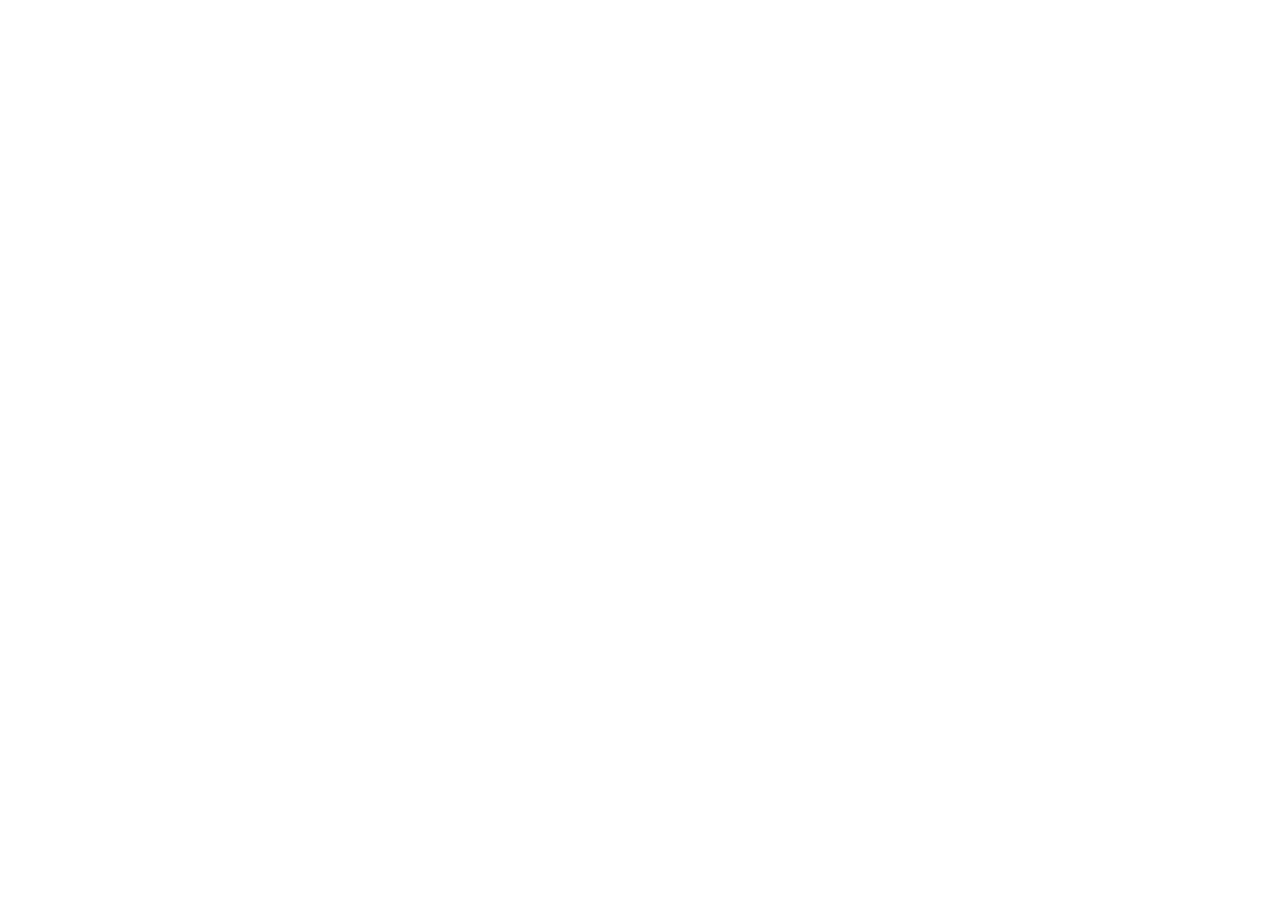
==== index.html @ ff3f2203 "se añade bootstrap a index.html" ====
<!DOCTYPE html>
<html lang="es">
<head>
    <meta charset="UTF-8">
    <meta name="viewport" content="width=device-width, initial-scale=1.0">
    <title>AgroConecta</title>
    <link href="https://cdn.jsdelivr.net/npm/bootstrap@5.3.8/dist/css/bootstrap.min.css" rel="stylesheet" integrity="sha384-sRIl4kxILFvY47J16cr9ZwB07vP4J8+LH7qKQnuqkuIAvNWLzeN8tE5YBujZqJLB" crossorigin="anonymous">

</head>
<body class="d-flex flex-column min-vh-100">
    <header class="container-navBar">

    </header>

    <main class="flex-fill py-5">

    </main>

    <footer class="text-center p-3">

    </footer>

    <script src="https://cdn.jsdelivr.net/npm/bootstrap@5.3.8/dist/js/bootstrap.bundle.min.js" integrity="sha384-FKyoEForCGlyvwx9Hj09JcYn3nv7wiPVlz7YYwJrWVcXK/BmnVDxM+D2scQbITxI" crossorigin="anonymous"></script>

</body>
</html>
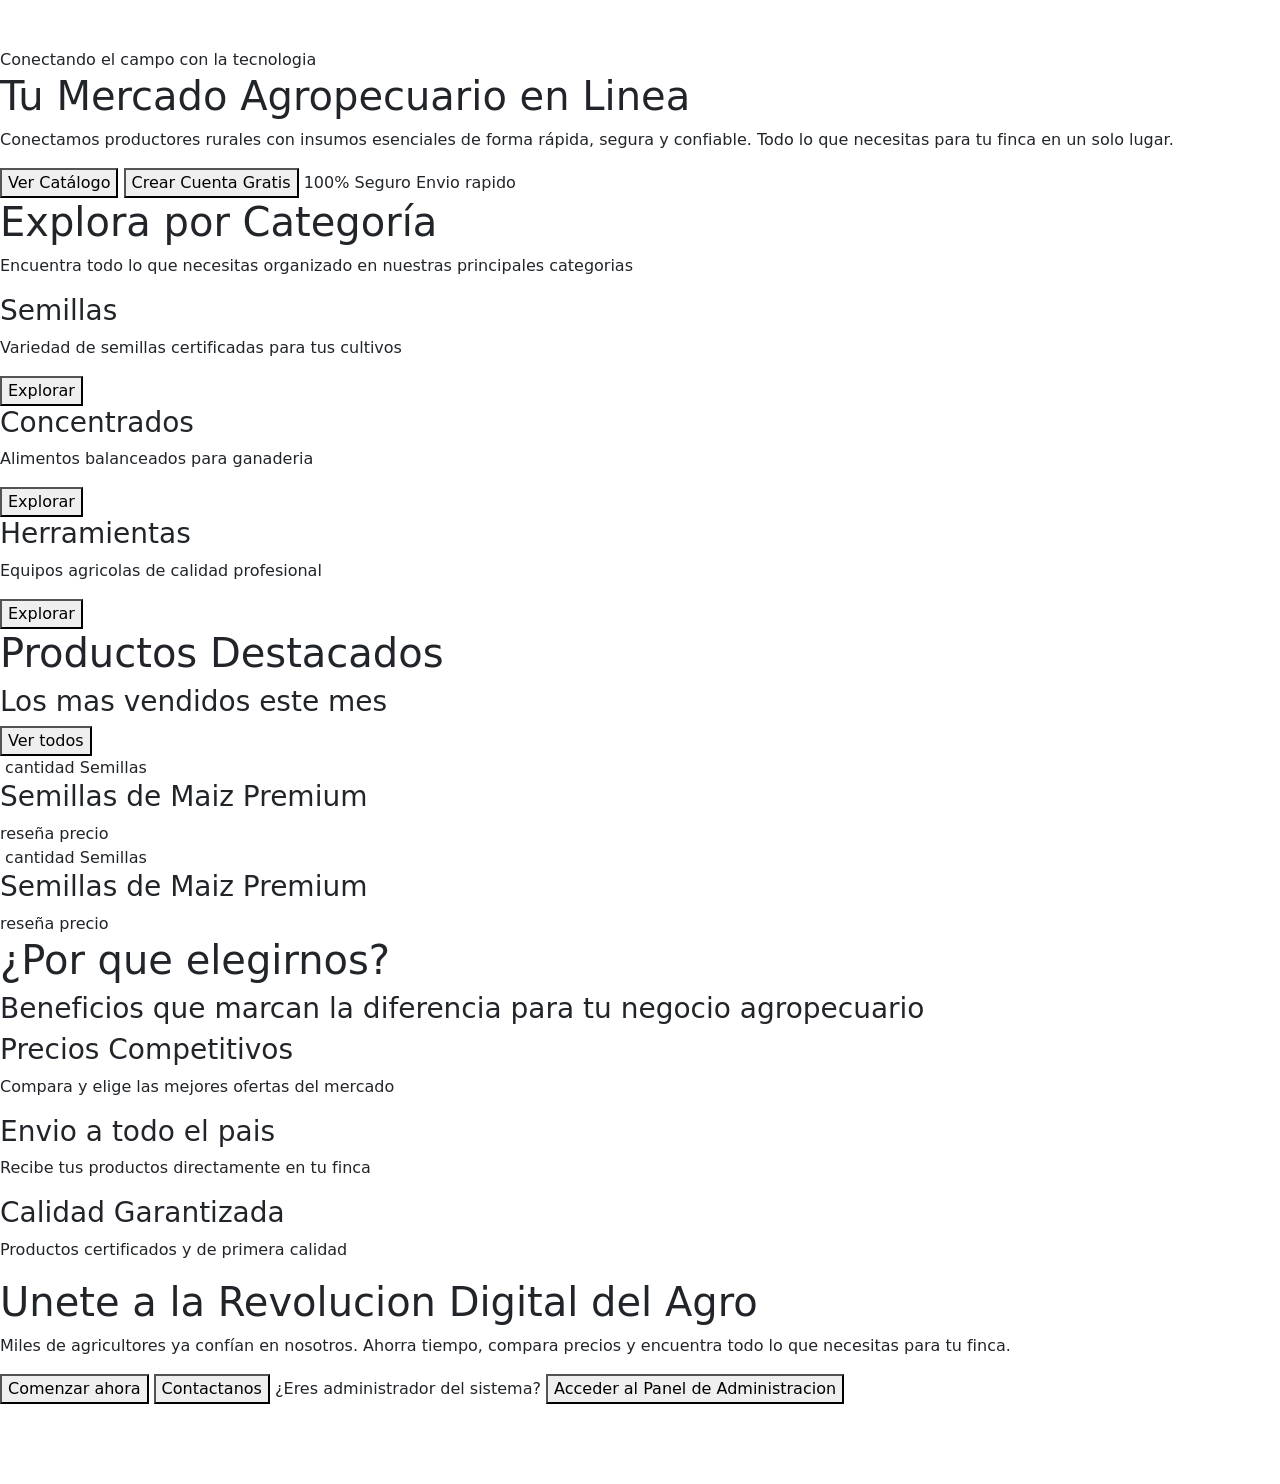
==== commit 685886ea: "estructura html main del home" ====
--- a/index.html
+++ b/index.html
@@ -13,7 +13,85 @@
     </header>
 
     <main class="flex-fill py-5">
+        <section>
+            <span>Conectando el campo con la tecnologia</span>
+            <h1>Tu Mercado Agropecuario en Linea</h1>
+            <p>Conectamos productores rurales con insumos esenciales de forma rápida, segura y confiable. Todo lo que necesitas para tu finca en un solo lugar.</p>
+            <button>Ver Catálogo</button>
+            <button>Crear Cuenta Gratis</button>
+            <span>100% Seguro</span>
+            <span>Envio rapido</span>
+            <img>
+        </section>
+        <section>
+            <div>
+                <h1>Explora por Categoría</h1>
+                <p>Encuentra todo lo que necesitas organizado en nuestras principales categorias</p>
+            </div>
+            <section class="categorias-principales">
+                <div>
+                    <h3>Semillas</h3>
+                    <p>Variedad de semillas certificadas para tus cultivos</p>
+                    <button>Explorar</button>
+                </div>
+                <div>
+                    <h3>Concentrados</h3>
+                    <p>Alimentos balanceados para ganaderia</p>
+                    <button>Explorar</button>
+                </div>
+                <div>
+                    <h3>Herramientas</h3>
+                    <p>Equipos agricolas de calidad profesional</p>
+                    <button>Explorar</button>
+                </div>
+            </section>
+        </section>
+        <section>
+            <h1>Productos Destacados</h1>
+            <h3>Los mas vendidos este mes</h3>
+            <button>Ver todos</button>
+            <div>
+                <img>
+                <span>cantidad</span>
+                <span>Semillas</span>
+                <h3>Semillas de Maiz Premium</h3>
+                <span>reseña</span>
+                <span>precio</span>
+            </div>
+            <div>
+                <img>
+                <span>cantidad</span>
+                <span>Semillas</span>
+                <h3>Semillas de Maiz Premium</h3>
+                <span>reseña</span>
+                <span>precio</span>
+            </div>
+        </section>
+        <section class="">
+            <h1>¿Por que elegirnos?</h1>
+            <h3>Beneficios que marcan la diferencia para tu negocio agropecuario</h3>
+            <div>
+                <h3>Precios Competitivos</h3>
+                <p>Compara y elige las mejores ofertas del mercado</p>
+            </div>
+            <div>
+                <h3>Envio a todo el pais</h3>
+                <p>Recibe tus productos directamente en tu finca</p>
+            </div>
+            <div>
+                <h3>Calidad Garantizada</h3>
+                <p>Productos certificados y de primera calidad</p>
+            </div>
+        </section>
+        <section>
+            <h1>Unete a la Revolucion Digital del Agro</h1>
+            <p>Miles de agricultores ya confían en nosotros. Ahorra tiempo, compara precios y encuentra todo lo que necesitas para tu finca.</p>
+            <button>Comenzar ahora</button>
+            <button>Contactanos</button>
 
+            <span>¿Eres administrador del sistema?</span>
+            <button>Acceder al Panel de Administracion</button>
+        </section>
     </main>
 
     <footer class="text-center p-3">
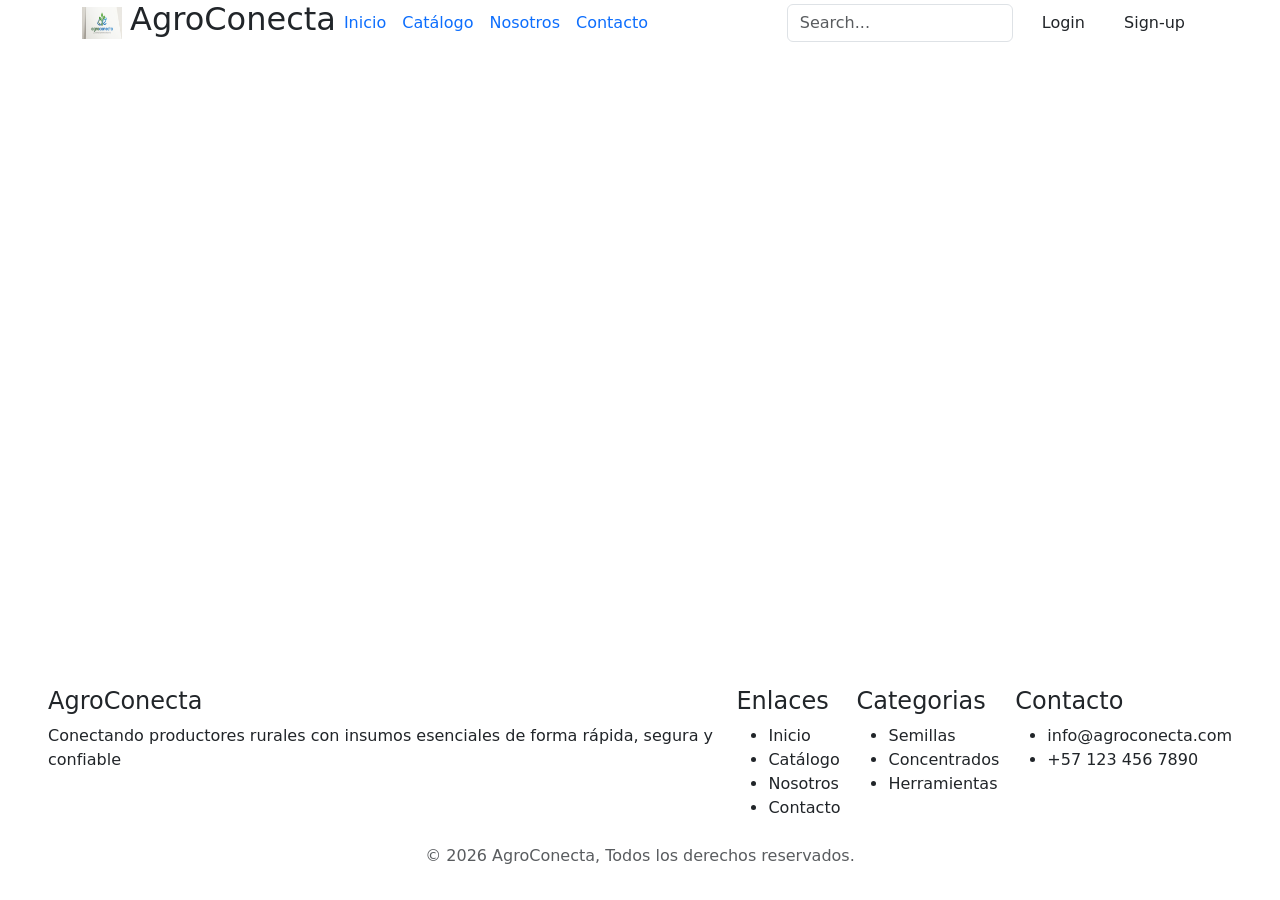
==== commit f848276f: "navBar actualizado" ====
--- a/index.html
+++ b/index.html
@@ -9,93 +9,82 @@
 </head>
 <body class="d-flex flex-column min-vh-100">
     <header class="container-navBar">
-
+        <div class="container">
+            <div class="d-flex flex-wrap align-items-center justify-content-center justify-content-lg-start"> 
+                <a href="/" class="d-flex align-items-center mb-2 mb-lg-0"> 
+                    <img src="/assets/imgs/logo.png" class="bi me-2" width="40" height="32" role="img" aria-label="Bootstrap"></img>
+                </a> <h2 class="title__header">AgroConecta</h2>
+                <ul class="nav col-12 col-lg-auto me-lg-auto mb-2 justify-content-center mb-md-0">
+                    <li><a href="#" class="nav-link px-2">Inicio</a></li>
+                    <li><a href="#" class="nav-link px-2">Catálogo</a></li>
+                    <li><a href="#" class="nav-link px-2">Nosotros</a></li>
+                    <li><a href="#" class="nav-link px-2">Contacto</a></li>
+                </ul>
+                <form class="col-12 col-lg-auto mb-3 mb-lg-0 me-lg-3" role="search"> <input type="search"
+                        class="form-control form-control-dark" placeholder="Search..." aria-label="Search">
+                </form>
+                <div class="text-end"> <button type="button" class="btn me-2">Login</button> <button type="button"
+                        class="btn">Sign-up</button> </div>
+            </div>
+        </div>
     </header>
 
     <main class="flex-fill py-5">
-        <section>
-            <span>Conectando el campo con la tecnologia</span>
-            <h1>Tu Mercado Agropecuario en Linea</h1>
-            <p>Conectamos productores rurales con insumos esenciales de forma rápida, segura y confiable. Todo lo que necesitas para tu finca en un solo lugar.</p>
-            <button>Ver Catálogo</button>
-            <button>Crear Cuenta Gratis</button>
-            <span>100% Seguro</span>
-            <span>Envio rapido</span>
-            <img>
-        </section>
-        <section>
-            <div>
-                <h1>Explora por Categoría</h1>
-                <p>Encuentra todo lo que necesitas organizado en nuestras principales categorias</p>
-            </div>
-            <section class="categorias-principales">
-                <div>
-                    <h3>Semillas</h3>
-                    <p>Variedad de semillas certificadas para tus cultivos</p>
-                    <button>Explorar</button>
-                </div>
-                <div>
-                    <h3>Concentrados</h3>
-                    <p>Alimentos balanceados para ganaderia</p>
-                    <button>Explorar</button>
-                </div>
-                <div>
-                    <h3>Herramientas</h3>
-                    <p>Equipos agricolas de calidad profesional</p>
-                    <button>Explorar</button>
-                </div>
-            </section>
-        </section>
-        <section>
-            <h1>Productos Destacados</h1>
-            <h3>Los mas vendidos este mes</h3>
-            <button>Ver todos</button>
-            <div>
-                <img>
-                <span>cantidad</span>
-                <span>Semillas</span>
-                <h3>Semillas de Maiz Premium</h3>
-                <span>reseña</span>
-                <span>precio</span>
-            </div>
-            <div>
-                <img>
-                <span>cantidad</span>
-                <span>Semillas</span>
-                <h3>Semillas de Maiz Premium</h3>
-                <span>reseña</span>
-                <span>precio</span>
-            </div>
-        </section>
-        <section class="">
-            <h1>¿Por que elegirnos?</h1>
-            <h3>Beneficios que marcan la diferencia para tu negocio agropecuario</h3>
-            <div>
-                <h3>Precios Competitivos</h3>
-                <p>Compara y elige las mejores ofertas del mercado</p>
-            </div>
-            <div>
-                <h3>Envio a todo el pais</h3>
-                <p>Recibe tus productos directamente en tu finca</p>
-            </div>
-            <div>
-                <h3>Calidad Garantizada</h3>
-                <p>Productos certificados y de primera calidad</p>
-            </div>
-        </section>
-        <section>
-            <h1>Unete a la Revolucion Digital del Agro</h1>
-            <p>Miles de agricultores ya confían en nosotros. Ahorra tiempo, compara precios y encuentra todo lo que necesitas para tu finca.</p>
-            <button>Comenzar ahora</button>
-            <button>Contactanos</button>
 
-            <span>¿Eres administrador del sistema?</span>
-            <button>Acceder al Panel de Administracion</button>
-        </section>
     </main>
 
-    <footer class="text-center p-3">
+    <footer class="py-3 mt-4 mx-5">
 
+        <div class="d-flex gap-3 justify-content-around">
+
+            <div class="footer-column flex-fill">
+                <div class="header__footer">
+                    <h4>AgroConecta</h4>
+                    <p>Conectando productores rurales con insumos esenciales de forma rápida, segura y confiable</p>
+                </div>
+            </div>
+
+            <div class="footer-column flex-fill">
+                <div class="header__footer">
+                    <h4>Enlaces</h4>
+                    <ul>
+                        <li>Inicio</li>
+                        <li>Catálogo</li>
+                        <li>Nosotros</li>
+                        <li>Contacto</li>
+                    </ul>
+                </div>
+            </div>
+
+            <div class="footer-column flex-fill">
+                <div class="header__footer">
+                    <h4>Categorias</h4>
+                    <ul>
+                        <li>Semillas</li>
+                        <li>Concentrados</li>
+                        <li>Herramientas</li>
+                    </ul>
+                </div>
+            </div>
+
+            <div class="footer-column flex-fill">
+                <div class="header__footer">
+                    <h4>Contacto</h4>
+                    <ul>
+                        <li>info@agroconecta.com</li>
+                        <li>+57 123 456 7890</li>
+                    </ul>
+                </div>
+            </div>
+
+            
+        </div>
+        <div class="footer-bootom">
+                <p class="text-center text-body-secondary pt-2">© 2026 AgroConecta, Todos los derechos reservados.</p>
+            </div>
+
+        
+        
     </footer>
 
     <script src="https://cdn.jsdelivr.net/npm/bootstrap@5.3.8/dist/js/bootstrap.bundle.min.js" integrity="sha384-FKyoEForCGlyvwx9Hj09JcYn3nv7wiPVlz7YYwJrWVcXK/BmnVDxM+D2scQbITxI" crossorigin="anonymous"></script>
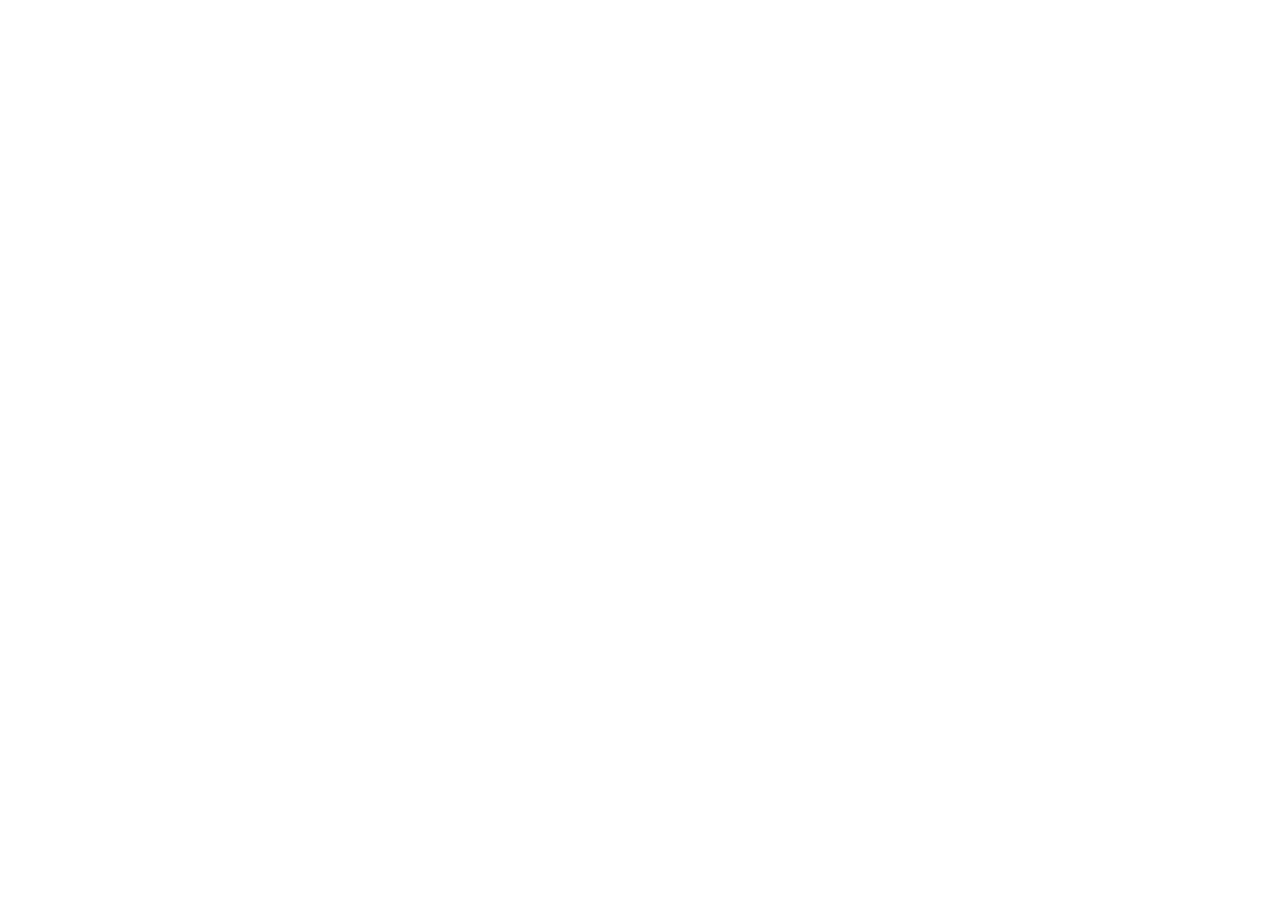
==== commit 27f29bbb: "Se corrigen commits posteriores y se eliminan para dejar la estructura base" ====
--- a/index.html
+++ b/index.html
@@ -8,83 +8,14 @@
 
 </head>
 <body class="d-flex flex-column min-vh-100">
-    <header class="container-navBar">
-        <div class="container">
-            <div class="d-flex flex-wrap align-items-center justify-content-center justify-content-lg-start"> 
-                <a href="/" class="d-flex align-items-center mb-2 mb-lg-0"> 
-                    <img src="/assets/imgs/logo.png" class="bi me-2" width="40" height="32" role="img" aria-label="Bootstrap"></img>
-                </a> <h2 class="title__header">AgroConecta</h2>
-                <ul class="nav col-12 col-lg-auto me-lg-auto mb-2 justify-content-center mb-md-0">
-                    <li><a href="#" class="nav-link px-2">Inicio</a></li>
-                    <li><a href="#" class="nav-link px-2">Catálogo</a></li>
-                    <li><a href="#" class="nav-link px-2">Nosotros</a></li>
-                    <li><a href="#" class="nav-link px-2">Contacto</a></li>
-                </ul>
-                <form class="col-12 col-lg-auto mb-3 mb-lg-0 me-lg-3" role="search"> <input type="search"
-                        class="form-control form-control-dark" placeholder="Search..." aria-label="Search">
-                </form>
-                <div class="text-end"> <button type="button" class="btn me-2">Login</button> <button type="button"
-                        class="btn">Sign-up</button> </div>
-            </div>
-        </div>
-    </header>
+    
 
     <main class="flex-fill py-5">
 
     </main>
 
-    <footer class="py-3 mt-4 mx-5">
+    <footer class="text-center p-3">
 
-        <div class="d-flex gap-3 justify-content-around">
-
-            <div class="footer-column flex-fill">
-                <div class="header__footer">
-                    <h4>AgroConecta</h4>
-                    <p>Conectando productores rurales con insumos esenciales de forma rápida, segura y confiable</p>
-                </div>
-            </div>
-
-            <div class="footer-column flex-fill">
-                <div class="header__footer">
-                    <h4>Enlaces</h4>
-                    <ul>
-                        <li>Inicio</li>
-                        <li>Catálogo</li>
-                        <li>Nosotros</li>
-                        <li>Contacto</li>
-                    </ul>
-                </div>
-            </div>
-
-            <div class="footer-column flex-fill">
-                <div class="header__footer">
-                    <h4>Categorias</h4>
-                    <ul>
-                        <li>Semillas</li>
-                        <li>Concentrados</li>
-                        <li>Herramientas</li>
-                    </ul>
-                </div>
-            </div>
-
-            <div class="footer-column flex-fill">
-                <div class="header__footer">
-                    <h4>Contacto</h4>
-                    <ul>
-                        <li>info@agroconecta.com</li>
-                        <li>+57 123 456 7890</li>
-                    </ul>
-                </div>
-            </div>
-
-            
-        </div>
-        <div class="footer-bootom">
-                <p class="text-center text-body-secondary pt-2">© 2026 AgroConecta, Todos los derechos reservados.</p>
-            </div>
-
-        
-        
     </footer>
 
     <script src="https://cdn.jsdelivr.net/npm/bootstrap@5.3.8/dist/js/bootstrap.bundle.min.js" integrity="sha384-FKyoEForCGlyvwx9Hj09JcYn3nv7wiPVlz7YYwJrWVcXK/BmnVDxM+D2scQbITxI" crossorigin="anonymous"></script>
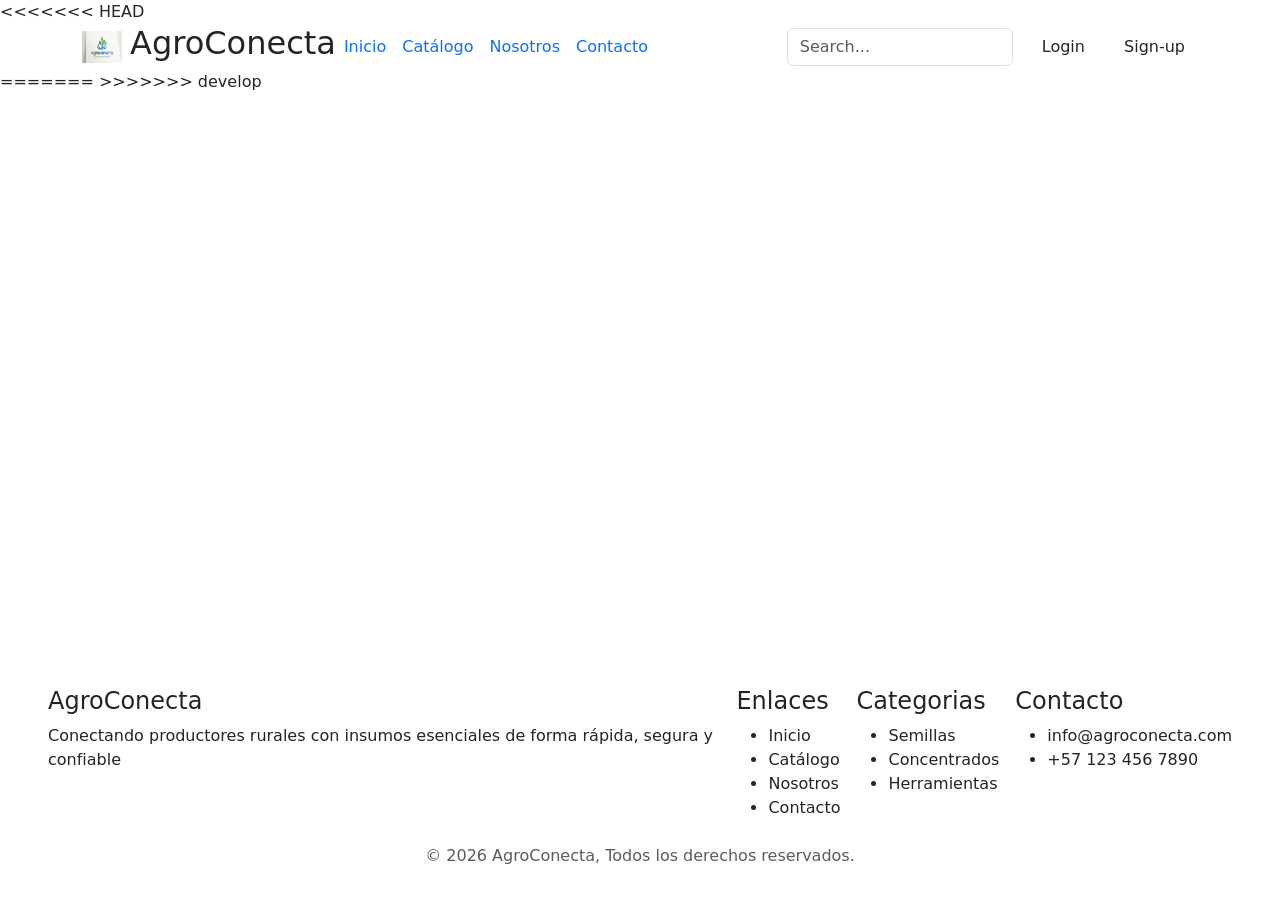
==== commit 3aeef8a6: "Traigo los cambios actuales de la rama develop" ====
--- a/index.html
+++ b/index.html
@@ -8,14 +8,87 @@
 
 </head>
 <body class="d-flex flex-column min-vh-100">
-    
+<<<<<<< HEAD
+    <header class="container-navBar">
+        <div class="container">
+            <div class="d-flex flex-wrap align-items-center justify-content-center justify-content-lg-start"> 
+                <a href="/" class="d-flex align-items-center mb-2 mb-lg-0"> 
+                    <img src="/assets/imgs/logo.png" class="bi me-2" width="40" height="32" role="img" aria-label="Bootstrap"></img>
+                </a> <h2 class="title__header">AgroConecta</h2>
+                <ul class="nav col-12 col-lg-auto me-lg-auto mb-2 justify-content-center mb-md-0">
+                    <li><a href="#" class="nav-link px-2">Inicio</a></li>
+                    <li><a href="#" class="nav-link px-2">Catálogo</a></li>
+                    <li><a href="#" class="nav-link px-2">Nosotros</a></li>
+                    <li><a href="#" class="nav-link px-2">Contacto</a></li>
+                </ul>
+                <form class="col-12 col-lg-auto mb-3 mb-lg-0 me-lg-3" role="search"> <input type="search"
+                        class="form-control form-control-dark" placeholder="Search..." aria-label="Search">
+                </form>
+                <div class="text-end"> <button type="button" class="btn me-2">Login</button> <button type="button"
+                        class="btn">Sign-up</button> </div>
+            </div>
+        </div>
+    </header>
+=======
+    <!-- Se coloca el navBar importado como componente -->
+>>>>>>> develop
 
     <main class="flex-fill py-5">
 
     </main>
 
-    <footer class="text-center p-3">
+    <footer class="py-3 mt-4 mx-5">
 
+        <div class="d-flex gap-3 justify-content-around">
+
+            <div class="footer-column flex-fill">
+                <div class="header__footer">
+                    <h4>AgroConecta</h4>
+                    <p>Conectando productores rurales con insumos esenciales de forma rápida, segura y confiable</p>
+                </div>
+            </div>
+
+            <div class="footer-column flex-fill">
+                <div class="header__footer">
+                    <h4>Enlaces</h4>
+                    <ul>
+                        <li>Inicio</li>
+                        <li>Catálogo</li>
+                        <li>Nosotros</li>
+                        <li>Contacto</li>
+                    </ul>
+                </div>
+            </div>
+
+            <div class="footer-column flex-fill">
+                <div class="header__footer">
+                    <h4>Categorias</h4>
+                    <ul>
+                        <li>Semillas</li>
+                        <li>Concentrados</li>
+                        <li>Herramientas</li>
+                    </ul>
+                </div>
+            </div>
+
+            <div class="footer-column flex-fill">
+                <div class="header__footer">
+                    <h4>Contacto</h4>
+                    <ul>
+                        <li>info@agroconecta.com</li>
+                        <li>+57 123 456 7890</li>
+                    </ul>
+                </div>
+            </div>
+
+            
+        </div>
+        <div class="footer-bootom">
+                <p class="text-center text-body-secondary pt-2">© 2026 AgroConecta, Todos los derechos reservados.</p>
+            </div>
+
+        
+        
     </footer>
 
     <script src="https://cdn.jsdelivr.net/npm/bootstrap@5.3.8/dist/js/bootstrap.bundle.min.js" integrity="sha384-FKyoEForCGlyvwx9Hj09JcYn3nv7wiPVlz7YYwJrWVcXK/BmnVDxM+D2scQbITxI" crossorigin="anonymous"></script>
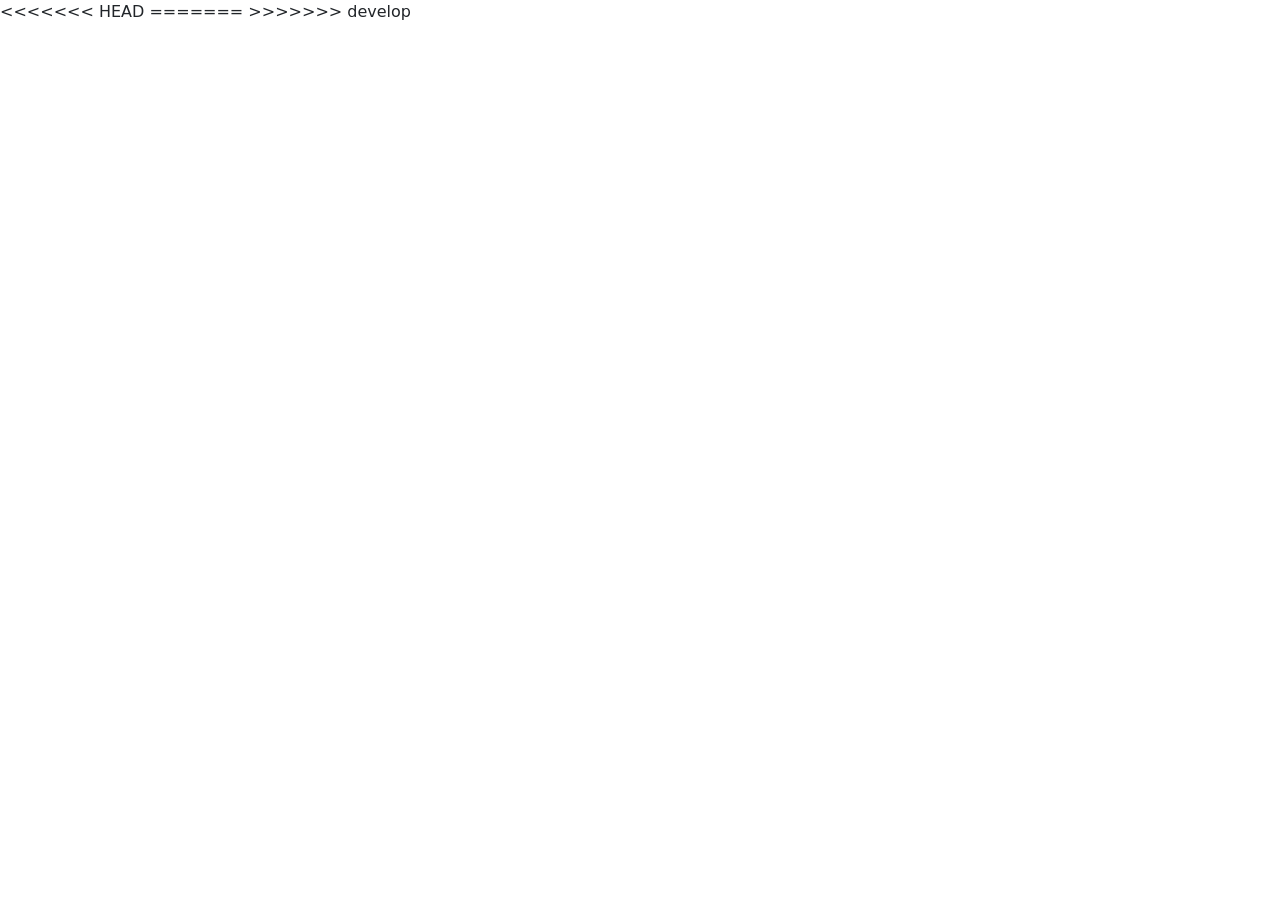
==== commit d22516e2: "Traigo los cambios actuales de la rama develop" ====
--- a/index.html
+++ b/index.html
@@ -9,26 +9,6 @@
 </head>
 <body class="d-flex flex-column min-vh-100">
 <<<<<<< HEAD
-    <header class="container-navBar">
-        <div class="container">
-            <div class="d-flex flex-wrap align-items-center justify-content-center justify-content-lg-start"> 
-                <a href="/" class="d-flex align-items-center mb-2 mb-lg-0"> 
-                    <img src="/assets/imgs/logo.png" class="bi me-2" width="40" height="32" role="img" aria-label="Bootstrap"></img>
-                </a> <h2 class="title__header">AgroConecta</h2>
-                <ul class="nav col-12 col-lg-auto me-lg-auto mb-2 justify-content-center mb-md-0">
-                    <li><a href="#" class="nav-link px-2">Inicio</a></li>
-                    <li><a href="#" class="nav-link px-2">Catálogo</a></li>
-                    <li><a href="#" class="nav-link px-2">Nosotros</a></li>
-                    <li><a href="#" class="nav-link px-2">Contacto</a></li>
-                </ul>
-                <form class="col-12 col-lg-auto mb-3 mb-lg-0 me-lg-3" role="search"> <input type="search"
-                        class="form-control form-control-dark" placeholder="Search..." aria-label="Search">
-                </form>
-                <div class="text-end"> <button type="button" class="btn me-2">Login</button> <button type="button"
-                        class="btn">Sign-up</button> </div>
-            </div>
-        </div>
-    </header>
 =======
     <!-- Se coloca el navBar importado como componente -->
 >>>>>>> develop
@@ -39,54 +19,6 @@
 
     <footer class="py-3 mt-4 mx-5">
 
-        <div class="d-flex gap-3 justify-content-around">
-
-            <div class="footer-column flex-fill">
-                <div class="header__footer">
-                    <h4>AgroConecta</h4>
-                    <p>Conectando productores rurales con insumos esenciales de forma rápida, segura y confiable</p>
-                </div>
-            </div>
-
-            <div class="footer-column flex-fill">
-                <div class="header__footer">
-                    <h4>Enlaces</h4>
-                    <ul>
-                        <li>Inicio</li>
-                        <li>Catálogo</li>
-                        <li>Nosotros</li>
-                        <li>Contacto</li>
-                    </ul>
-                </div>
-            </div>
-
-            <div class="footer-column flex-fill">
-                <div class="header__footer">
-                    <h4>Categorias</h4>
-                    <ul>
-                        <li>Semillas</li>
-                        <li>Concentrados</li>
-                        <li>Herramientas</li>
-                    </ul>
-                </div>
-            </div>
-
-            <div class="footer-column flex-fill">
-                <div class="header__footer">
-                    <h4>Contacto</h4>
-                    <ul>
-                        <li>info@agroconecta.com</li>
-                        <li>+57 123 456 7890</li>
-                    </ul>
-                </div>
-            </div>
-
-            
-        </div>
-        <div class="footer-bootom">
-                <p class="text-center text-body-secondary pt-2">© 2026 AgroConecta, Todos los derechos reservados.</p>
-            </div>
-
         
         
     </footer>
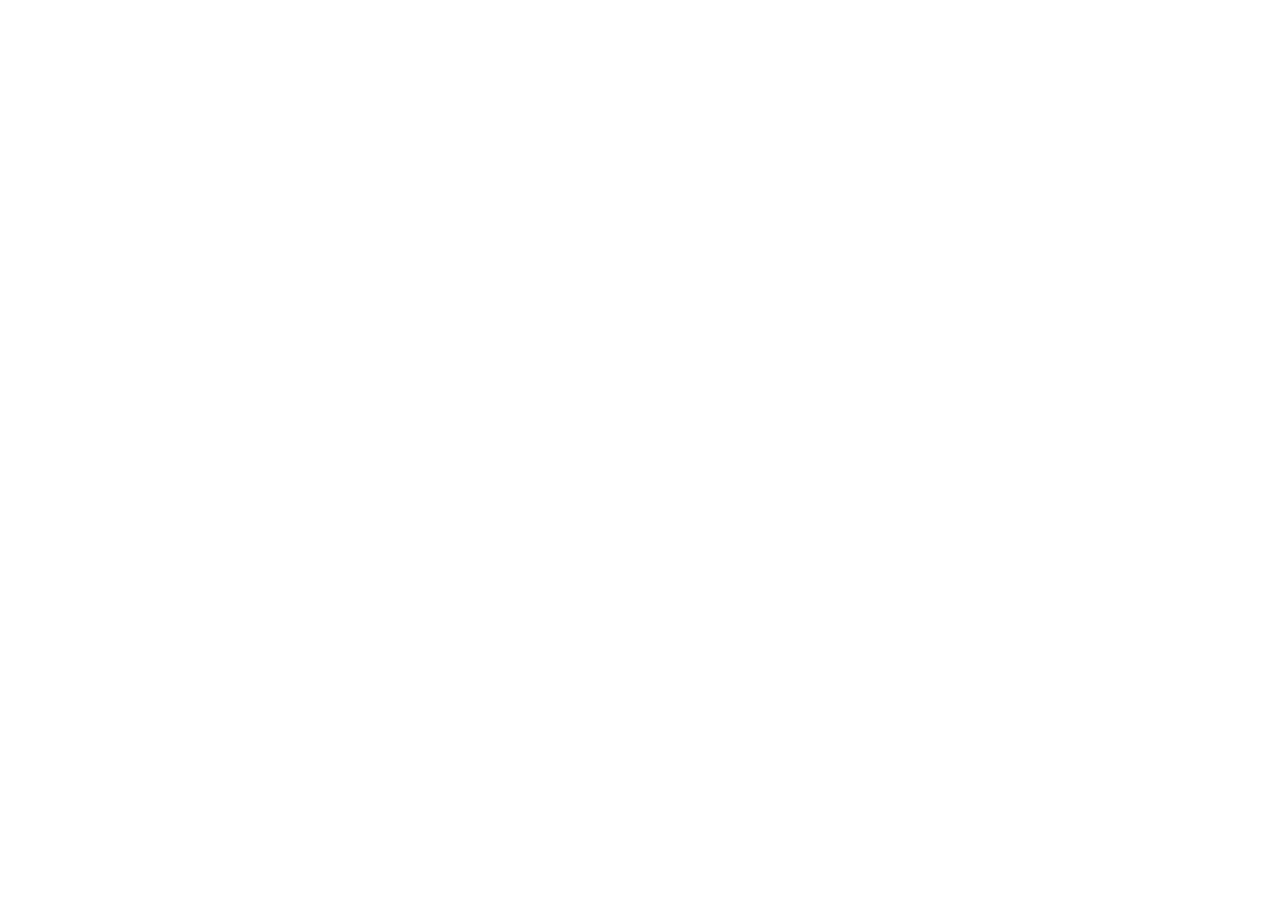
==== commit 8b79d0d9: "cambias tarea 4" ====
--- a/index.html
+++ b/index.html
@@ -8,19 +8,14 @@
 
 </head>
 <body class="d-flex flex-column min-vh-100">
-<<<<<<< HEAD
-=======
     <!-- Se coloca el navBar importado como componente -->
->>>>>>> develop
 
     <main class="flex-fill py-5">
 
     </main>
 
-    <footer class="py-3 mt-4 mx-5">
+    <footer class="text-center p-3">
 
-        
-        
     </footer>
 
     <script src="https://cdn.jsdelivr.net/npm/bootstrap@5.3.8/dist/js/bootstrap.bundle.min.js" integrity="sha384-FKyoEForCGlyvwx9Hj09JcYn3nv7wiPVlz7YYwJrWVcXK/BmnVDxM+D2scQbITxI" crossorigin="anonymous"></script>
